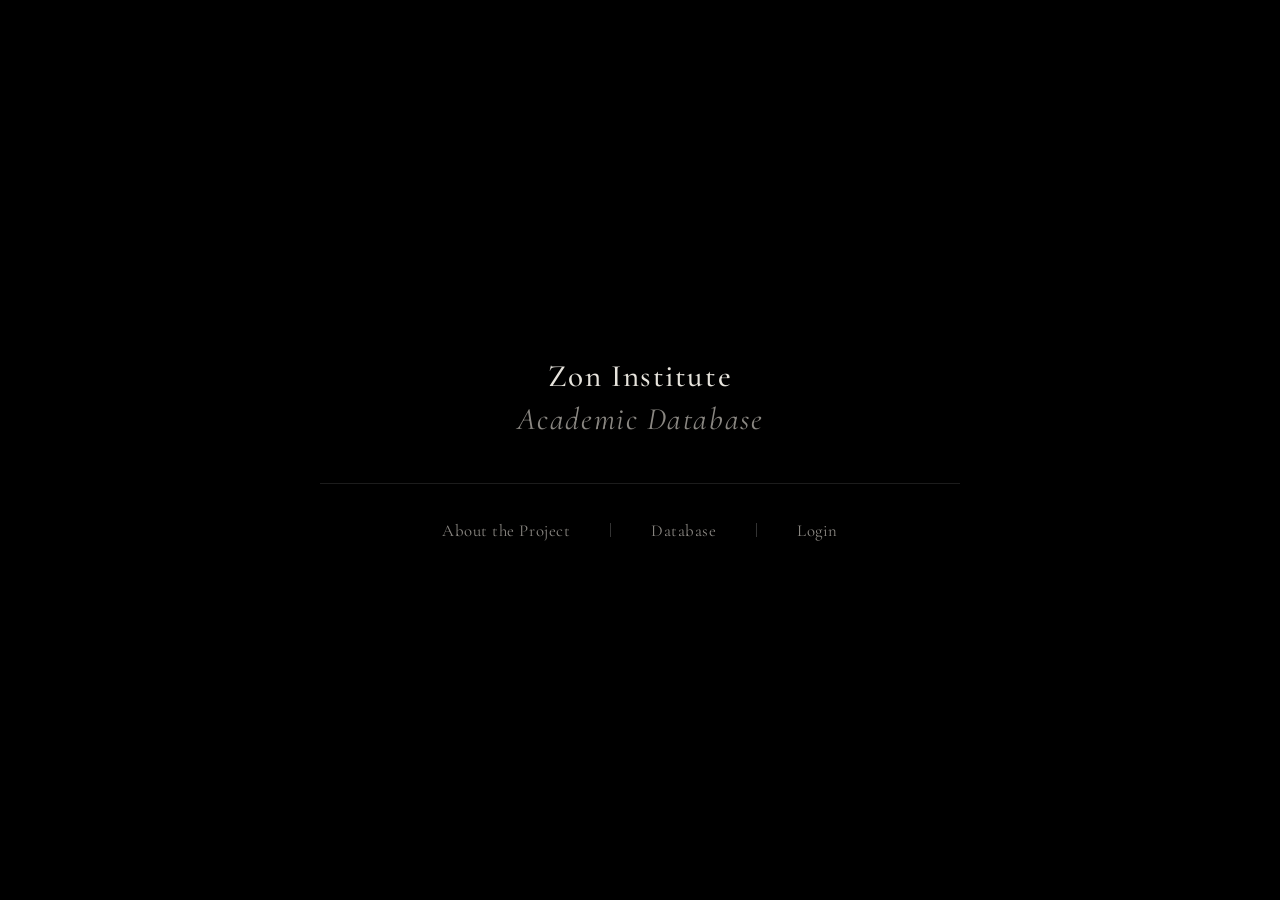
==== index.html @ f847f9c3 "Rename index-25.html to index.html" ====
<!DOCTYPE html>
<html lang="en">
<head>
<meta charset="UTF-8">
<meta name="viewport" content="width=device-width, initial-scale=1, viewport-fit=cover">
<title>Zon Institute's Academic Database</title>
<link rel="preconnect" href="https://fonts.googleapis.com">
<link rel="preconnect" href="https://fonts.gstatic.com" crossorigin>
<link href="https://fonts.googleapis.com/css2?family=Cormorant+Garamond:ital,wght@0,400;0,500;0,600;1,400&display=swap" rel="stylesheet">
<style>
  :root {
    --bg: #000000;
    --ink: #e7e4dd;
    --ink-dim: #8a8782;
    --hair: #1c1c1c;
    --hair-strong: #333333;
  }
  * { box-sizing: border-box; }
  html, body { height: 100%; margin: 0; background: var(--bg); }
  body {
    font-family: 'Cormorant Garamond', Georgia, 'Times New Roman', serif;
    color: var(--ink);
    display: flex;
    align-items: center;
    justify-content: center;
    min-height: 100dvh;
    padding: calc(2rem + env(safe-area-inset-top, 0px)) 1.5rem calc(2rem + env(safe-area-inset-bottom, 0px));
    -webkit-font-smoothing: antialiased;
  }
  @media (prefers-reduced-motion: no-preference) {
    .stage { animation: settle 1.1s ease-out both; }
  }
  @keyframes settle {
    from { opacity: 0; transform: translateY(6px); }
    to   { opacity: 1; transform: translateY(0); }
  }
  .stage {
    width: 100%;
    max-width: 640px;
    display: flex;
    flex-direction: column;
    align-items: center;
    text-align: center;
  }
  h1 {
    margin: 0 0 2.6rem;
    font-weight: 500;
    font-size: clamp(1.35rem, 3.4vw, 1.95rem);
    letter-spacing: 0.05em;
    line-height: 1.4;
    color: var(--ink);
  }
  h1 em { font-style: italic; font-weight: 400; color: var(--ink-dim); }
  h1 a { color: inherit; text-decoration: none; }
  nav {
    display: flex;
    align-items: center;
    justify-content: center;
    gap: 2.4rem;
    width: 100%;
    padding-top: 1.9rem;
    border-top: 1px solid var(--hair);
  }
  nav a {
    position: relative;
    color: var(--ink-dim);
    text-decoration: none;
    font-size: clamp(0.92rem, 1.6vw, 1.05rem);
    letter-spacing: 0.03em;
    padding: 0.3rem 0.1rem;
    transition: color 0.4s ease;
  }
  nav a::after {
    content: "";
    position: absolute;
    left: 0; right: 0; bottom: -2px;
    height: 1px;
    background: var(--ink);
    transform: scaleX(0);
    transform-origin: center;
    transition: transform 0.45s ease;
  }
  nav a:hover, nav a:focus-visible { color: var(--ink); }
  nav a:hover::after, nav a:focus-visible::after { transform: scaleX(1); }
  nav a:focus-visible { outline: 1px solid var(--hair-strong); outline-offset: 6px; }
  .divider { width: 1px; height: 0.85rem; background: var(--hair-strong); }
  @media (max-width: 480px) {
    nav { flex-wrap: wrap; row-gap: 1.1rem; column-gap: 1.6rem; }
    .divider { display: none; }
  }
</style>
</head>
<body>
  <div class="stage">
    <h1>Zon Institute<br><em>Academic Database</em></h1>
    <nav>
      <a href="about.html">About the Project</a>
      <span class="divider" aria-hidden="true"></span>
      <a href="database.html">Database</a>
      <span class="divider" aria-hidden="true"></span>
      <a href="login.html">Login</a>
    </nav>
  </div>
</body>
</html>
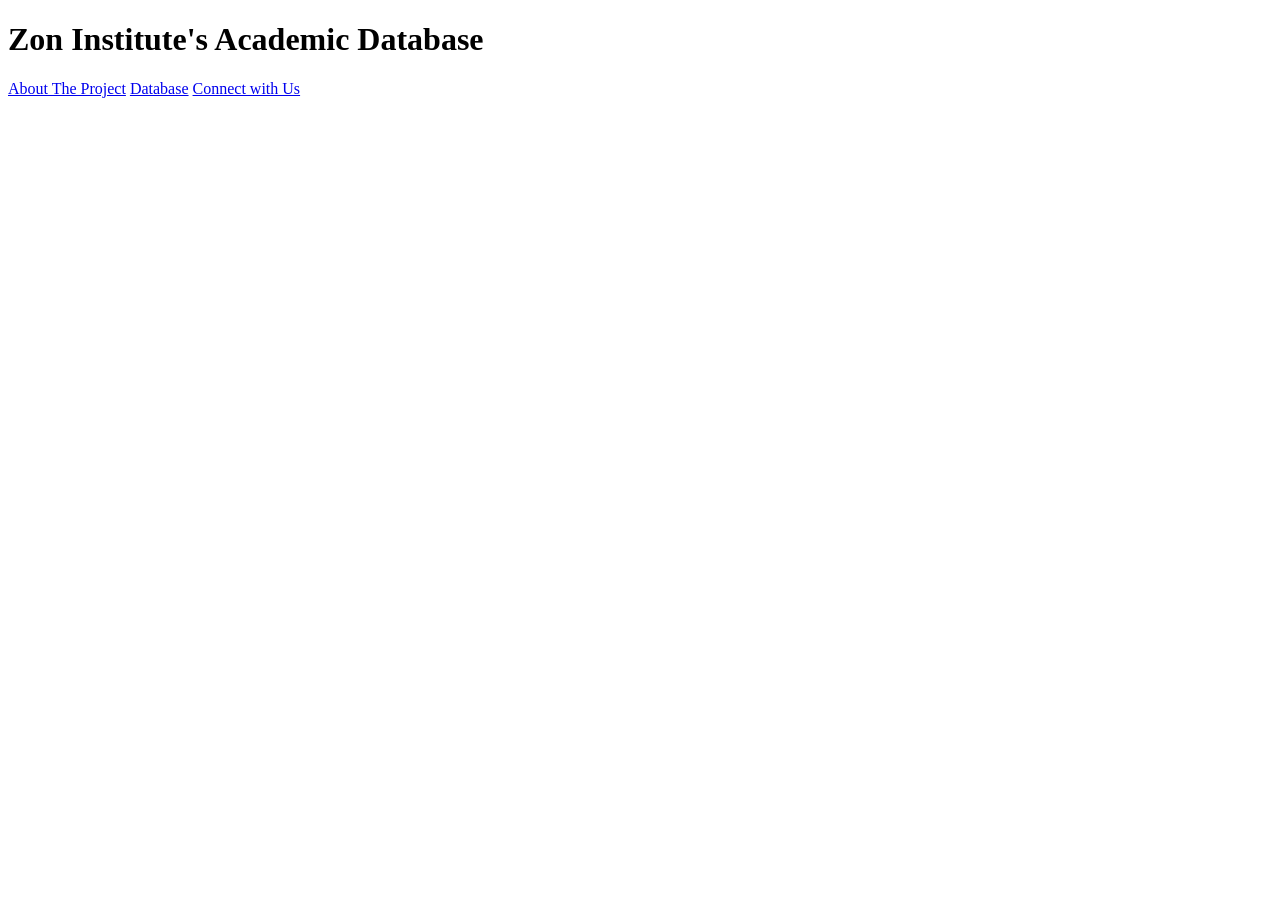
==== commit 916d62df: "Rename index-15.html to index.html" ====
--- a/index.html
+++ b/index.html
@@ -1,105 +1,24 @@
 <!DOCTYPE html>
 <html lang="en">
 <head>
-<meta charset="UTF-8">
-<meta name="viewport" content="width=device-width, initial-scale=1, viewport-fit=cover">
-<title>Zon Institute's Academic Database</title>
-<link rel="preconnect" href="https://fonts.googleapis.com">
-<link rel="preconnect" href="https://fonts.gstatic.com" crossorigin>
-<link href="https://fonts.googleapis.com/css2?family=Cormorant+Garamond:ital,wght@0,400;0,500;0,600;1,400&display=swap" rel="stylesheet">
-<style>
-  :root {
-    --bg: #000000;
-    --ink: #e7e4dd;
-    --ink-dim: #8a8782;
-    --hair: #1c1c1c;
-    --hair-strong: #333333;
-  }
-  * { box-sizing: border-box; }
-  html, body { height: 100%; margin: 0; background: var(--bg); }
-  body {
-    font-family: 'Cormorant Garamond', Georgia, 'Times New Roman', serif;
-    color: var(--ink);
-    display: flex;
-    align-items: center;
-    justify-content: center;
-    min-height: 100dvh;
-    padding: calc(2rem + env(safe-area-inset-top, 0px)) 1.5rem calc(2rem + env(safe-area-inset-bottom, 0px));
-    -webkit-font-smoothing: antialiased;
-  }
-  @media (prefers-reduced-motion: no-preference) {
-    .stage { animation: settle 1.1s ease-out both; }
-  }
-  @keyframes settle {
-    from { opacity: 0; transform: translateY(6px); }
-    to   { opacity: 1; transform: translateY(0); }
-  }
-  .stage {
-    width: 100%;
-    max-width: 640px;
-    display: flex;
-    flex-direction: column;
-    align-items: center;
-    text-align: center;
-  }
-  h1 {
-    margin: 0 0 2.6rem;
-    font-weight: 500;
-    font-size: clamp(1.35rem, 3.4vw, 1.95rem);
-    letter-spacing: 0.05em;
-    line-height: 1.4;
-    color: var(--ink);
-  }
-  h1 em { font-style: italic; font-weight: 400; color: var(--ink-dim); }
-  h1 a { color: inherit; text-decoration: none; }
-  nav {
-    display: flex;
-    align-items: center;
-    justify-content: center;
-    gap: 2.4rem;
-    width: 100%;
-    padding-top: 1.9rem;
-    border-top: 1px solid var(--hair);
-  }
-  nav a {
-    position: relative;
-    color: var(--ink-dim);
-    text-decoration: none;
-    font-size: clamp(0.92rem, 1.6vw, 1.05rem);
-    letter-spacing: 0.03em;
-    padding: 0.3rem 0.1rem;
-    transition: color 0.4s ease;
-  }
-  nav a::after {
-    content: "";
-    position: absolute;
-    left: 0; right: 0; bottom: -2px;
-    height: 1px;
-    background: var(--ink);
-    transform: scaleX(0);
-    transform-origin: center;
-    transition: transform 0.45s ease;
-  }
-  nav a:hover, nav a:focus-visible { color: var(--ink); }
-  nav a:hover::after, nav a:focus-visible::after { transform: scaleX(1); }
-  nav a:focus-visible { outline: 1px solid var(--hair-strong); outline-offset: 6px; }
-  .divider { width: 1px; height: 0.85rem; background: var(--hair-strong); }
-  @media (max-width: 480px) {
-    nav { flex-wrap: wrap; row-gap: 1.1rem; column-gap: 1.6rem; }
-    .divider { display: none; }
-  }
-</style>
+  <meta charset="UTF-8" />
+  <meta name="viewport" content="width=device-width, initial-scale=1.0" />
+  <title>Zon Institute — Academic Database</title>
+  <link rel="stylesheet" href="style.css" />
 </head>
 <body>
-  <div class="stage">
-    <h1>Zon Institute<br><em>Academic Database</em></h1>
+  <header>
+    <h1 class="site-title">Zon Institute's Academic Database</h1>
     <nav>
-      <a href="about.html">About the Project</a>
-      <span class="divider" aria-hidden="true"></span>
-      <a href="database.html">Database</a>
-      <span class="divider" aria-hidden="true"></span>
-      <a href="login.html">Login</a>
+      <a href="blank.html">About The Project</a>
+      <a href="database/index.html">Database</a>
+      <a href="blank.html">Connect with Us</a>
     </nav>
-  </div>
+  </header>
+
+  <main class="hero">
+  </main>
+
+  <script src="main.js"></script>
 </body>
 </html>
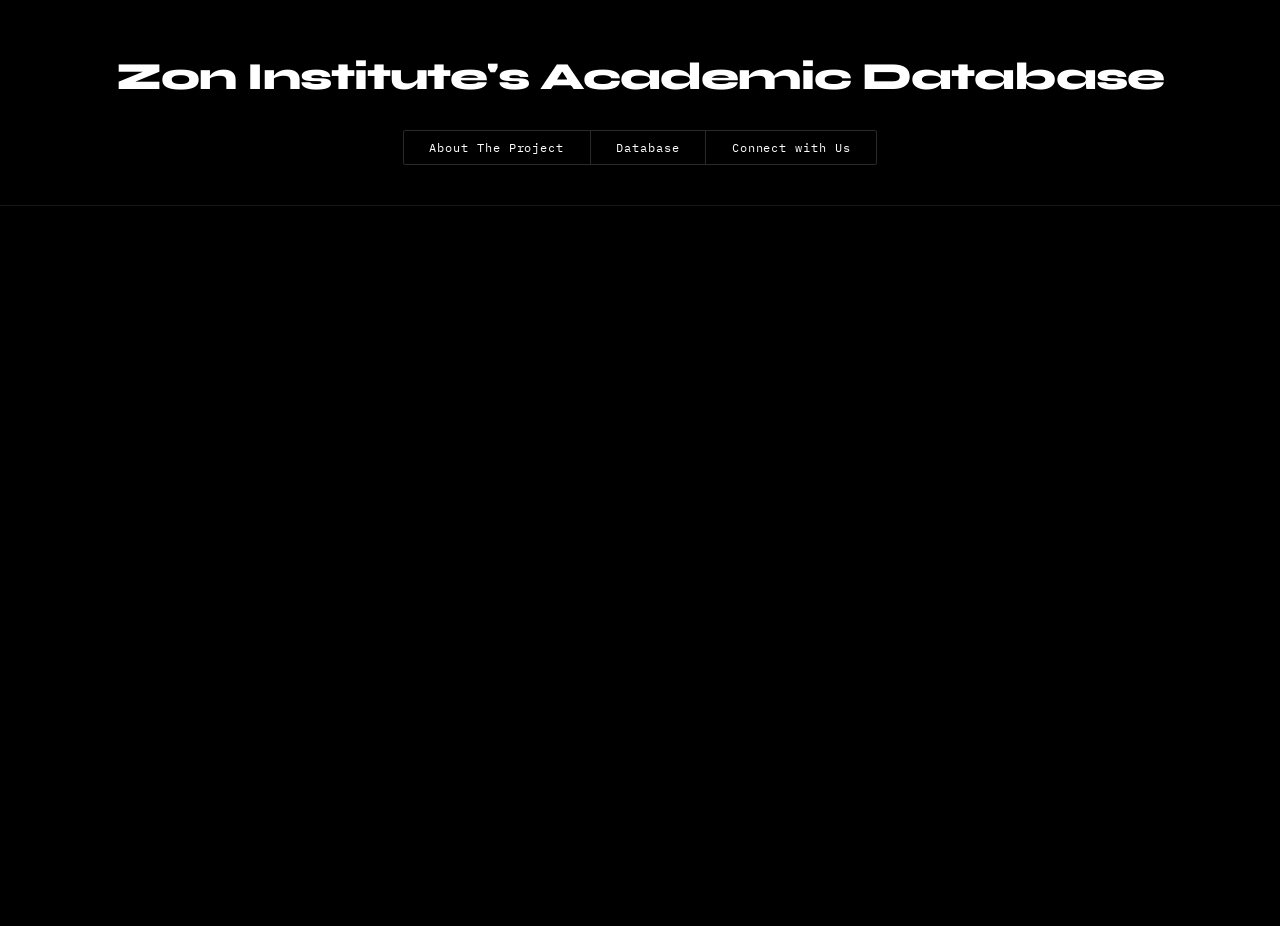
==== commit b213f979: "Fix main tag formatting in index.html" ====
--- a/index.html
+++ b/index.html
@@ -16,8 +16,7 @@
     </nav>
   </header>
 
-  <main class="hero">
-  </main>
+  <main class="hero"></main>
 
   <script src="main.js"></script>
 </body>
--- a/style.css
+++ b/style.css
@@ -0,0 +1,180 @@
+@import url('https://fonts.googleapis.com/css2?family=Syne:wght@400;700;800&family=IBM+Plex+Mono:wght@300;400&display=swap');
+
+*, *::before, *::after {
+  box-sizing: border-box;
+  margin: 0;
+  padding: 0;
+}
+
+:root {
+  --black:     #000000;
+  --surface:   #060606;
+  --line:      #181818;
+  --dim:       #2a2a2a;
+  --muted:     #555555;
+  --text:      #c0c0c0;
+  --bright:    #ffffff;
+  --font-head: 'Syne', sans-serif;
+  --font-mono: 'IBM Plex Mono', monospace;
+}
+
+html, body {
+  background: var(--black);
+  color: var(--text);
+  font-family: var(--font-mono);
+  min-height: 100vh;
+  -webkit-font-smoothing: antialiased;
+}
+
+/* ── Header ── */
+header {
+  display: flex;
+  flex-direction: column;
+  align-items: center;
+  padding: 3.5rem 4rem 2.5rem;
+  border-bottom: 1px solid var(--line);
+  gap: 2rem;
+  text-align: center;
+}
+
+.site-title {
+  font-family: var(--font-head);
+  font-size: clamp(1.5rem, 3vw, 2.4rem);
+  font-weight: 800;
+  color: var(--bright);
+  letter-spacing: -0.025em;
+  line-height: 1.1;
+}
+
+/* ── Nav ── */
+nav {
+  display: flex;
+  align-items: center;
+  gap: 0;
+}
+
+nav a {
+  font-family: var(--font-mono);
+  font-size: 0.72rem;
+  font-weight: 400;
+  color: var(--bright);
+  text-decoration: none;
+  letter-spacing: 0.08em;
+  padding: 0.55rem 1.6rem;
+  border: 1px solid var(--dim);
+  margin-right: -1px;
+  position: relative;
+  transition: background 0.12s, border-color 0.12s;
+  white-space: nowrap;
+}
+
+nav a:first-child { border-radius: 2px 0 0 2px; }
+nav a:last-child  { border-radius: 0 2px 2px 0; margin-right: 0; }
+
+nav a:hover {
+  background: var(--surface);
+  border-color: var(--muted);
+  z-index: 1;
+}
+
+nav a.active {
+  background: var(--surface);
+  border-color: var(--muted);
+  z-index: 1;
+}
+
+/* ── Back button ── */
+.back-btn {
+  display: inline-flex;
+  align-items: center;
+  gap: 0.5rem;
+  font-family: var(--font-mono);
+  font-size: 0.68rem;
+  font-weight: 400;
+  color: var(--muted);
+  text-decoration: none;
+  letter-spacing: 0.08em;
+  padding: 0.4rem 0;
+  border: none;
+  background: none;
+  cursor: pointer;
+  transition: color 0.12s;
+}
+
+.back-btn::before {
+  content: '←';
+  font-size: 0.8rem;
+}
+
+.back-btn:hover { color: var(--bright); }
+
+/* ── Page shell ── */
+.page-wrap {
+  max-width: 900px;
+  margin: 0 auto;
+  padding: 2.5rem 4rem;
+}
+
+/* ── Main ── */
+main.hero {
+  min-height: calc(100vh - 180px);
+}
+
+/* ── Blank page ── */
+.blank-body .page-wrap {
+  display: flex;
+  flex-direction: column;
+  align-items: flex-start;
+  gap: 2rem;
+  min-height: calc(100vh - 180px);
+}
+
+/* ── Database page ── */
+.db-body .page-wrap {
+  display: flex;
+  flex-direction: column;
+  gap: 2rem;
+  min-height: calc(100vh - 180px);
+}
+
+.db-body .db-label {
+  font-size: 0.68rem;
+  color: var(--muted);
+  letter-spacing: 0.14em;
+  padding-bottom: 1.2rem;
+  border-bottom: 1px solid var(--line);
+}
+
+/* ── Divider ── */
+.rule {
+  width: 100%;
+  height: 1px;
+  background: var(--line);
+  border: none;
+}
+
+/* ── Responsive ── */
+@media (max-width: 680px) {
+  header {
+    padding: 2.5rem 1.5rem 2rem;
+    gap: 1.5rem;
+  }
+  nav {
+    flex-wrap: wrap;
+    justify-content: center;
+  }
+  nav a {
+    flex: 1 1 auto;
+    text-align: center;
+    margin-right: 0;
+    margin-bottom: -1px;
+    border-radius: 0 !important;
+  }
+  .page-wrap {
+    padding: 2rem 1.5rem;
+  }
+}
+
+@media (prefers-reduced-motion: reduce) {
+  * { transition: none !important; }
+    }
